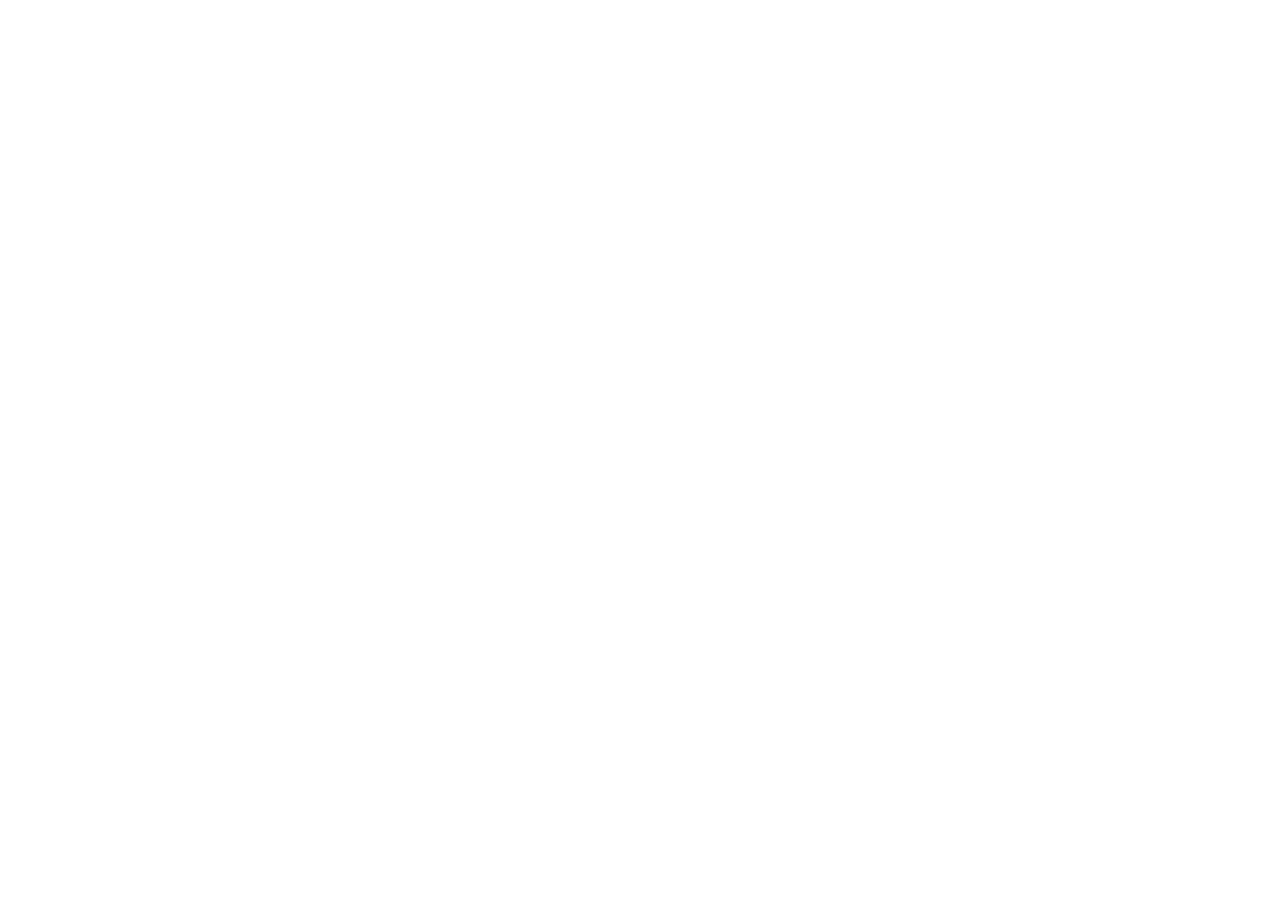
==== index.html @ cb03f354 "Initialized" ====
<!DOCTYPE html>
<html lang="en">
<head>
	<meta charset="UTF-8">
  <title>Login</title>
  <meta name="description" content="">
  <meta name="keywords" content="">
  <meta name="author" content="">
  <link href="https://fonts.googleapis.com/css?family=Quicksand:300,400,500,700" rel="stylesheet" async />
  <link rel="stylesheet" type="text/css" href="https://stackpath.bootstrapcdn.com/font-awesome/4.7.0/css/font-awesome.min.css" async />
  <link rel="shortcut icon" href = "">
  <link rel="stylesheet" type="text/css" href="public/styles/main.css">
  <script type="text/javascript" src="//ajax.googleapis.com/ajax/libs/jquery/1.11.1/jquery.min.js"></script>
  <script src="public/js/typed.js"></script>
</head>
<body>

</body>
</html>
---- public/styles/main.css ----
@font-face {
	font-family: 'ProximaNova-Regular';
	src: url('../fonts/ProximaNova-Regular.otf') format('opentype'), url('../fonts/ProximaNova-Regular.eot') format('embedded-opentype'), url('../fonts/ProximaNova-Regular.woff') format('woff');
	font-weight: normal;
	font-style: normal;
}

@font-face {
	font-family: 'abeatbykairegular';
	src: url('../fonts/abeatbykairegular-webfont.eot');
	src: url('../fonts/abeatbykairegular-webfont.eot?#iefix') format('embedded-opentype'), url('../fonts/abeatbykairegular-webfont.woff2') format('woff2'), url('../fonts/abeatbykairegular-webfont.woff') format('woff'), url('../fonts/abeatbykairegular-webfont.ttf') format('truetype');
	font-weight: normal;
	font-style: normal;
}

h1,
h2 {
	font-family: 'abeatbykairegular' !important;
}


p {
    font-family: 'Quicksand', 'sans-serif'; 
}
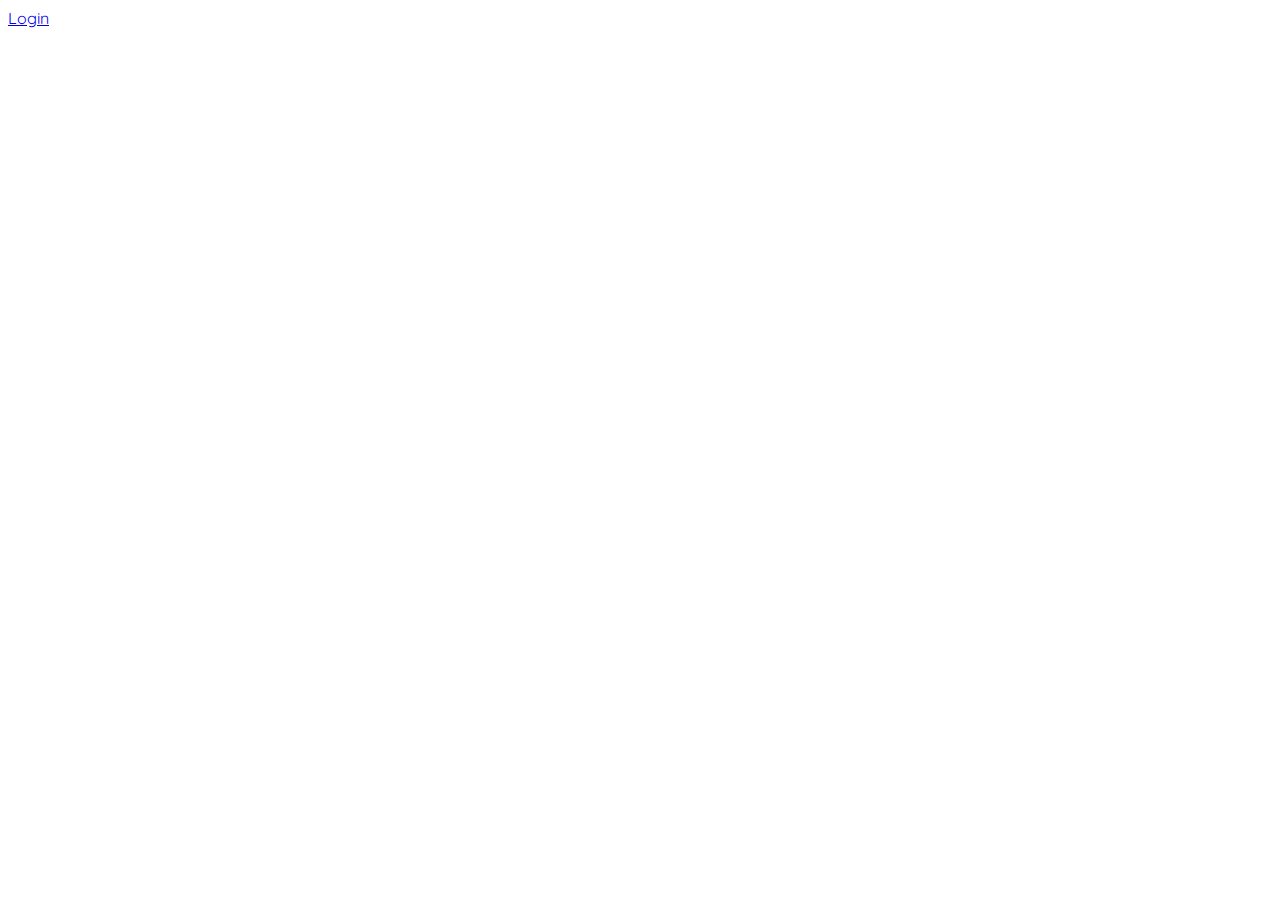
==== commit 41d7fcde: "Added jQuery and ajax" ====
--- a/index.html
+++ b/index.html
@@ -10,10 +10,11 @@
   <link rel="stylesheet" type="text/css" href="https://stackpath.bootstrapcdn.com/font-awesome/4.7.0/css/font-awesome.min.css" async />
   <link rel="shortcut icon" href = "">
   <link rel="stylesheet" type="text/css" href="public/styles/main.css">
-  <script type="text/javascript" src="//ajax.googleapis.com/ajax/libs/jquery/1.11.1/jquery.min.js"></script>
-  <script src="public/js/typed.js"></script>
+  <script src="https://code.jquery.com/jquery-3.4.1.slim.min.js" integrity="sha256-pasqAKBDmFT4eHoN2ndd6lN370kFiGUFyTiUHWhU7k8=" crossorigin="anonymous"></script>
+  <script src="https://ajax.googleapis.com/ajax/libs/jquery/3.4.1/jquery.min.js"></script>
+  <script src="public/js/main.js"></script>
 </head>
 <body>
-
+  <a href="login.html">Login</a>
 </body>
 </html>--- a/public/styles/main.css
+++ b/public/styles/main.css
@@ -18,7 +18,9 @@
 	font-family: 'abeatbykairegular' !important;
 }
 
-
+a,
+input,
+span,
 p {
     font-family: 'Quicksand', 'sans-serif'; 
 }
